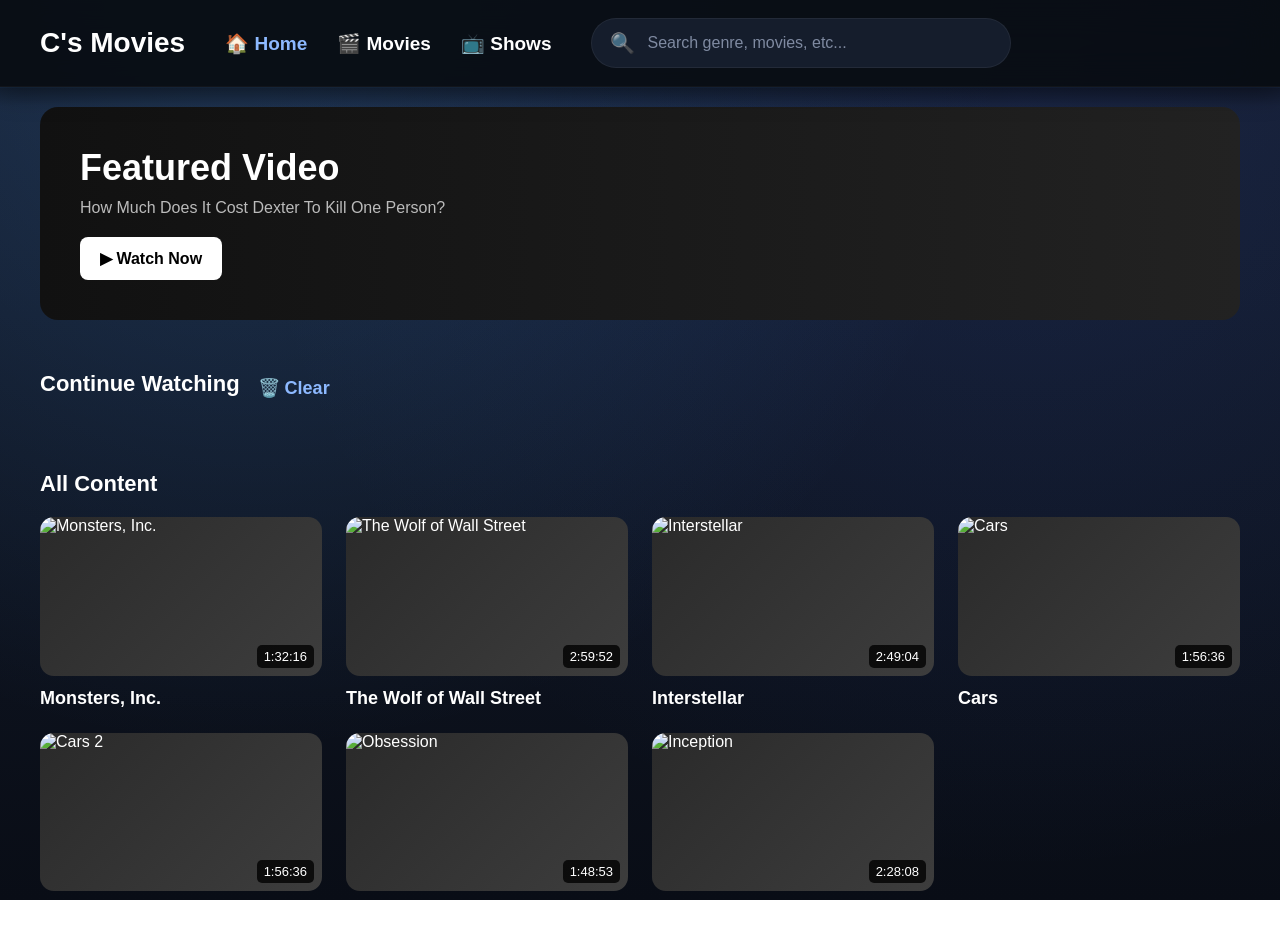
==== index.html @ 5c9bf83d "Update index.html" ====
<!DOCTYPE html>
<html lang="en">
<head>
<meta charset="UTF-8">
<meta name="viewport" content="width=device-width, initial-scale=1.0">

<title>C's Movies</title>

<style>
*{
    margin:0;
    padding:0;
    box-sizing:border-box;
    font-family:Arial, Helvetica, sans-serif;
}

body{
    color:white;
    min-height:100vh;

    background:
        radial-gradient(circle at 20% 0%,
            rgba(77,163,255,.20),
            transparent 55%),

        radial-gradient(circle at 80% 10%,
            rgba(60,100,220,.14),
            transparent 60%),

        linear-gradient(
            to bottom,
            #151c2c,
            #111827 35%,
            #090d16 100%
        );

    background-attachment:fixed;
}

.header{

    position:sticky;
    top:0;
    z-index:100;

    display:flex;
    align-items:center;
    gap:30px;

    padding:18px 40px;

    background:rgba(8,12,18,.92);

    backdrop-filter:blur(18px);
    -webkit-backdrop-filter:blur(18px);

    border-bottom:1px solid rgba(255,255,255,.06);

    box-shadow:
    0 8px 24px rgba(0,0,0,.30),
    0 1px 0 rgba(77,163,255,.08);
}

.header::after{
    content:"";

    position:absolute;

    left:0;
    right:0;
    bottom:-20px;

    height:20px;

    pointer-events:none;

    background:linear-gradient(
        to bottom,
        rgba(0,0,0,.25),
        transparent
    );
}

.logo,
.logo:visited{

    color:white;

    text-decoration:none;

    font-size:28px;
    font-weight:bold;

    display:flex;
    align-items:center;
    gap:10px;

    transition:.2s;

}

.logo:hover{

    color:#8db9ff;

    transform:scale(1.03);

}

.card,
.card:visited{

    color:white;
    text-decoration:none;

}

.nav{
    display:flex;
    gap:30px;
}

.nav a{

    display:flex;
    align-items:center;
    gap:8px;

    color:white;

    text-decoration:none;

    font-size:19px;
    font-weight:bold;

    transition:.2s;

}

.nav a:hover{

    color:white;
    transform:scale(1.05);

}

.nav a.active{

    color:#8db9ff;

}
    
.search-box{

    display:flex;
    align-items:center;
    gap:12px;

    width:420px;

    padding:12px 18px;

    border-radius:999px;

    background:#151d2c;

    border:1px solid rgba(255,255,255,.06);
}

.search-box span{

    font-size:20px;
    opacity:.7;
}

.search{

    flex:1;

    background:none;
    border:none;
    outline:none;

    color:white;
    font-size:16px;
}

.search::placeholder{

    color:#7f8aa1;
}

.container{
    padding:20px 40px;
}

.hero{
    background:linear-gradient(to right,#111,#222);
    padding:40px;
    border-radius:18px;
    margin-bottom:35px;
}

.hero h1{
    font-size:36px;
    margin-bottom:10px;
}

.hero p{
    color:#bbb;
    margin-bottom:20px;
}

.watch-btn{
    display:inline-block;
    background:white;
    color:black;
    padding:12px 20px;
    border-radius:8px;
    text-decoration:none;
    font-weight:bold;
}

.section-title{
    margin-bottom:16px;
    font-size:22px;
}

.section-header .section-title{
    margin-top: 16px;
}

.grid{
    display:grid;
    grid-template-columns:repeat(auto-fill,minmax(280px,1fr));
    gap:24px;
}

.card{
    cursor:pointer;
    transition:.2s;
}

.card:hover{
    transform:scale(1.04);
}

.thumb{
    width:100%;
    aspect-ratio:16/9;

    border-radius:14px;

    background:linear-gradient(
        135deg,
        #2a2a2a,
        #3d3d3d
    );

    position:relative;
    overflow:hidden;
}

.thumb img{
    width:100%;
    height:100%;
    object-fit:cover;
}

.duration{
    position:absolute;
    right:8px;
    bottom:8px;
    background:rgba(0,0,0,.8);
    padding:4px 7px;
    border-radius:5px;
    font-size:13px;
}

.card h3{
    margin-top:12px;
    font-size:18px;
}

.continue-row{
    display:flex;
    gap:20px;
    overflow-x:auto;

    padding-top:8px;
    padding-bottom:12px;

    margin-bottom:40px;
}

.continue-row::-webkit-scrollbar{

    display:none;

}

.continue-row .card{

    flex:0 0 280px;

}

.progress-bar{

    position:absolute;

    left:0;
    right:0;
    bottom:0;

    height:4px;

    background:#444;

}

.progress-fill{

    height:100%;

    background:#4da3ff;

}

.slider-wrap{
    position:relative;
    margin-bottom:40px;
}

.continue-row{
    display:flex;
    gap:24px;
    overflow-x:auto;
    overflow-y:visible;

    padding:10px 4px 18px;

    scroll-behavior:smooth;
    scrollbar-width:none;
}

.continue-row::-webkit-scrollbar{
    display:none;
}

.continue-row .card{
    width:300px;
    flex:0 0 auto;
}

.slider-btn{
    position:absolute;
    top:45%;
    transform:translateY(-50%);
    z-index:5;

    width:42px;
    height:80px;

    border:none;
    border-radius:8px;

    background:rgba(0,0,0,.65);
    color:white;

    font-size:42px;
    cursor:pointer;

    opacity:0;
    transition:.2s;
}

.slider-wrap:hover .slider-btn{
    opacity:1;
}

.slider-btn.left{
    left:0;
}

.slider-btn.right{
    right:0;
}

.section-header{

    display:flex;
    align-items:center;
    gap:18px;

    margin-bottom:-10px;

}

.clear-btn{

    background:none;
    border:none;

    color:#8db9ff;

    font:inherit;
    font-size:18px;
    font-weight:bold;

    cursor:pointer;

    transition:.2s;

    padding:0;
    margin-bottom:-8px;
}

.clear-btn:hover{

    color:white;

    transform:scale(1.05);

}

.content-section .section-title{
    margin-bottom:20px;
}

</style>
</head>

<link rel="icon" type="image/png" href="logo.png">

<body>

<div class="header">

    <div style="display:flex;align-items:center;gap:40px;">

        <a href="index.html" class="logo">
            <span>C's Movies</span>
        </a>

        <nav class="nav">

            <a class="active" href="#">🏠 Home</a>
            <a href="movies.html">🎬 Movies</a>
            <a href="shows.html">📺 Shows</a>
        
        </nav>

        <div class="search-box">
            <span>🔍</span>
            <input
                class="search"
                type="text"
                placeholder="Search genre, movies, etc...">
        </div>

    </div>

</div>

<div class="container">

    <div class="hero">
        <h1>Featured Video</h1>
        <p>How Much Does It Cost Dexter To Kill One Person?</p>
        <a class="watch-btn" href="watch.html?id=dexter-cost">▶ Watch Now</a>
    </div>

    <div class="section-header">

        <h2 class="section-title">
            Continue Watching
        </h2>

        <button class="clear-btn" onclick="clearContinueWatching()">
            🗑️ Clear
        </button>

    </div>

    <div class="slider-wrap">
        <button class="slider-btn left" onclick="scrollContinue(-1)">‹</button>

        <div class="continue-row" id="continueRow"></div>

        <button class="slider-btn right" onclick="scrollContinue(1)">›</button>
    </div>

    <div class="content-section">

        <h2 class="section-title">All Content</h2>

        <div class="grid" id="videoGrid"></div>
    </div>
<script>

function formatTime(seconds){
        seconds = Math.floor(seconds);

        const hours = Math.floor(seconds / 3600);
        const mins = Math.floor((seconds % 3600) / 60);
        const secs = seconds % 60;

        if (hours > 0) {

            return `${hours}:${mins.toString().padStart(2,"0")}:${secs.toString().padStart(2,"0")}`;

        }

        return `${mins}:${secs.toString().padStart(2,"0")}`;
    }

function loadContinueWatching(videos){

    const row =
        document.getElementById("continueRow");

    row.innerHTML = "";

    videos.forEach(video => {

        const progress = Number(
            localStorage.getItem(`progress-${video.id}`)
        );

        if(
            isNaN(progress) ||
            progress <= 60 ||
            progress >= video.duration - 600
        ){
            return;
        }

        const card = document.createElement("a");

        card.className = "card";

        card.href = `watch.html?id=${video.id}`;

        const percent =
            (progress / video.duration) * 100;

        card.innerHTML = `
            <div class="thumb">

                <img src="${video.thumbnail}">

                <div class="progress-bar">

                    <div
                        class="progress-fill"
                        style="width:${percent}%">
                    </div>

                </div>

            </div>

            <h3>${video.title}</h3>
        `;

        row.appendChild(card);

    });

}

function clearContinueWatching(){

    if(!confirm("Clear your Continue Watching list?")){
        return;
    }

    const videos =
        JSON.parse(sessionStorage.getItem("videos")) || [];

    videos.forEach(video => {
        localStorage.removeItem(`progress-${video.id}`);
    });

    loadContinueWatching(videos);

}

const cardWidth = document.querySelector(".grid .card")?.offsetWidth ?? 300;

document.querySelectorAll(".continue-row .card").forEach(card => {
    card.style.width = `${cardWidth}px`;
});

function scrollContinue(direction){
    const row = document.getElementById("continueRow");

    row.scrollBy({
        left: direction * 700,
        behavior: "smooth"
    });
}

const JSON_URL = "videos.json";

async function loadVideos() {

    const grid = document.getElementById("videoGrid");

    try {

        let videos;

        // Use cached videos if available
        const cached = sessionStorage.getItem("videos");

        if (cached) {

            videos = JSON.parse(cached);

            console.log("Loaded videos from cache.");

        } else {

            const response = await fetch(JSON_URL);
            videos = await response.json();

            // Save for the rest of the session
            sessionStorage.setItem(
                "videos",
                JSON.stringify(videos)
            );

            console.log("Downloaded videos from API.");

        }

        grid.innerHTML = "";

        videos.forEach(video => {

            const card = document.createElement("a");

            card.className = "card";

            card.href = `video.html?id=${video.id}`;

            card.innerHTML = `

                <div class="thumb">

                    ${
                        video.thumbnail
                        ? `<img src="${video.thumbnail}" alt="${video.title}">`
                        : ""
                    }

                    <div class="duration">
                        ${formatTime(video.duration)}
                    </div>

                </div>

                <h3>${video.title}</h3>

            `;

            grid.appendChild(card);
        });
        loadContinueWatching(videos);
    }

    catch (err) {

        console.error(err);

        grid.innerHTML = "<p>Failed to load videos.</p>";

    }
}

loadVideos();
</script>

</div>

</body>
</html>
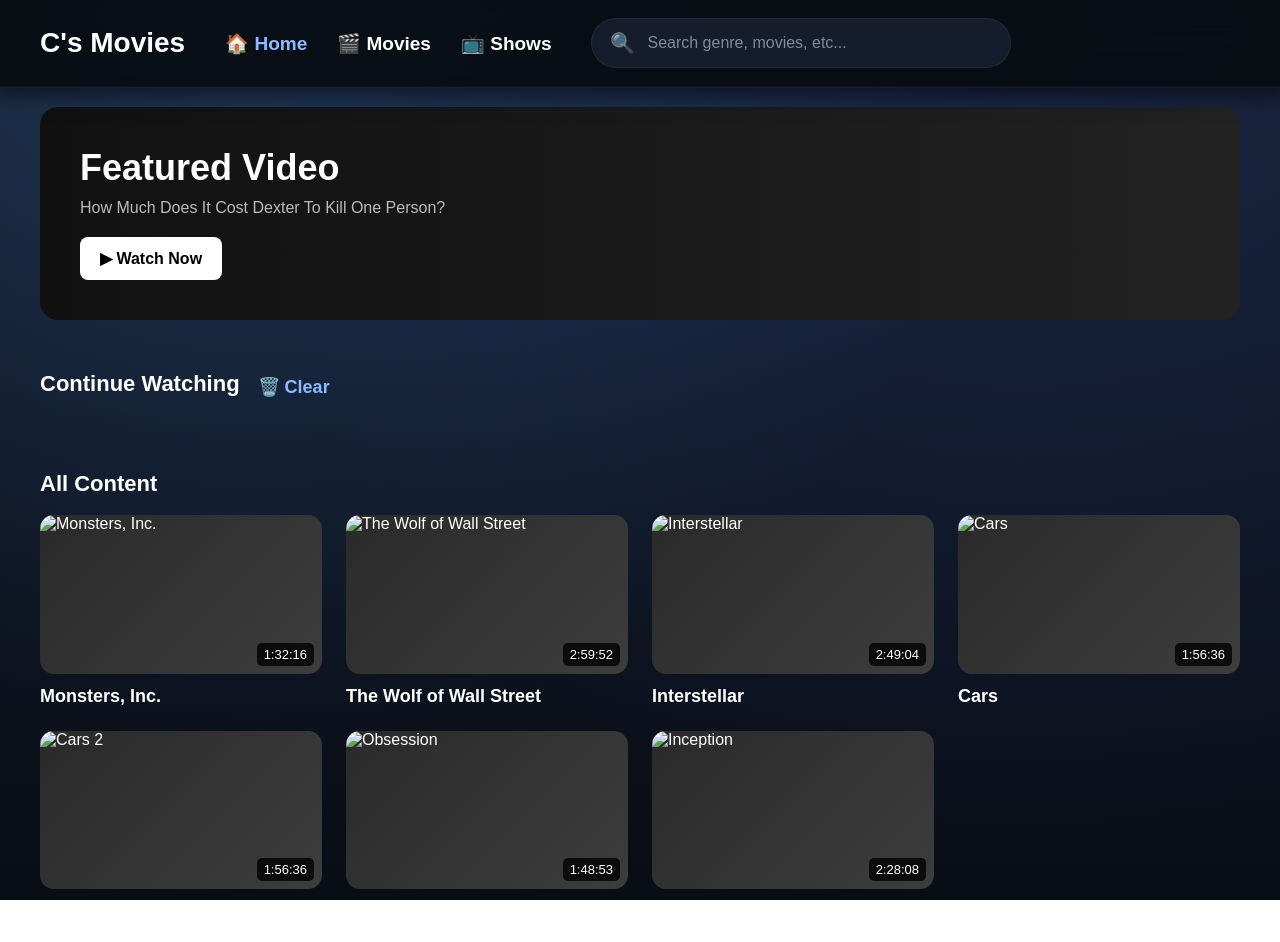
==== commit 1255c9c0: "Update index.html" ====
--- a/index.html
+++ b/index.html
@@ -413,7 +413,7 @@
     transition:.2s;
 
     padding:0;
-    margin-bottom:-8px;
+    margin-bottom:-6px;
 }
 
 .clear-btn:hover{
@@ -425,7 +425,7 @@
 }
 
 .content-section .section-title{
-    margin-bottom:20px;
+    margin-bottom:18px;
 }
 
 </style>
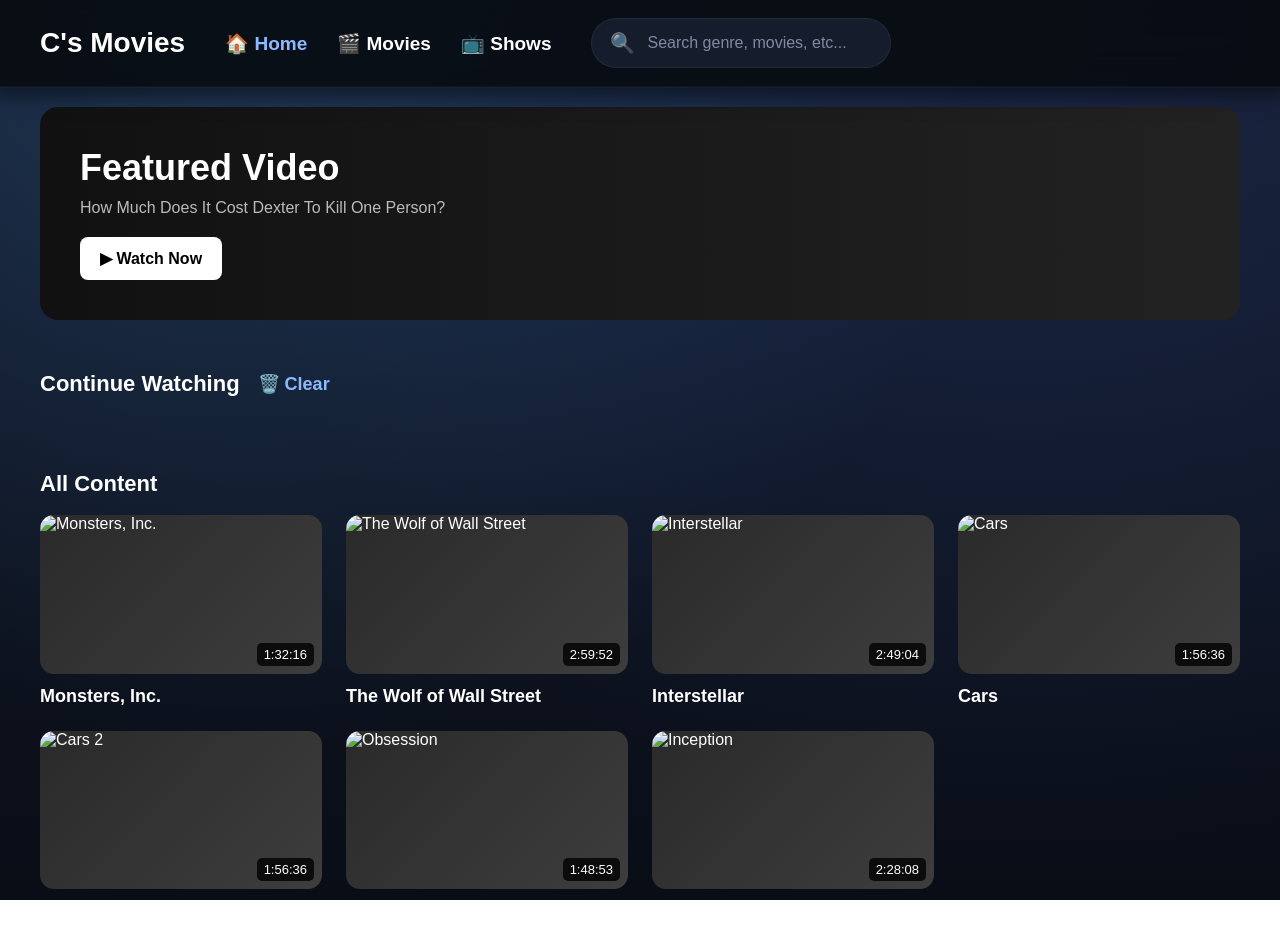
==== commit 2ab45997: "Update index.html" ====
--- a/index.html
+++ b/index.html
@@ -156,7 +156,7 @@
     align-items:center;
     gap:12px;
 
-    width:420px;
+    width:300px;
 
     padding:12px 18px;
 
@@ -413,7 +413,6 @@
     transition:.2s;
 
     padding:0;
-    margin-bottom:-6px;
 }
 
 .clear-btn:hover{
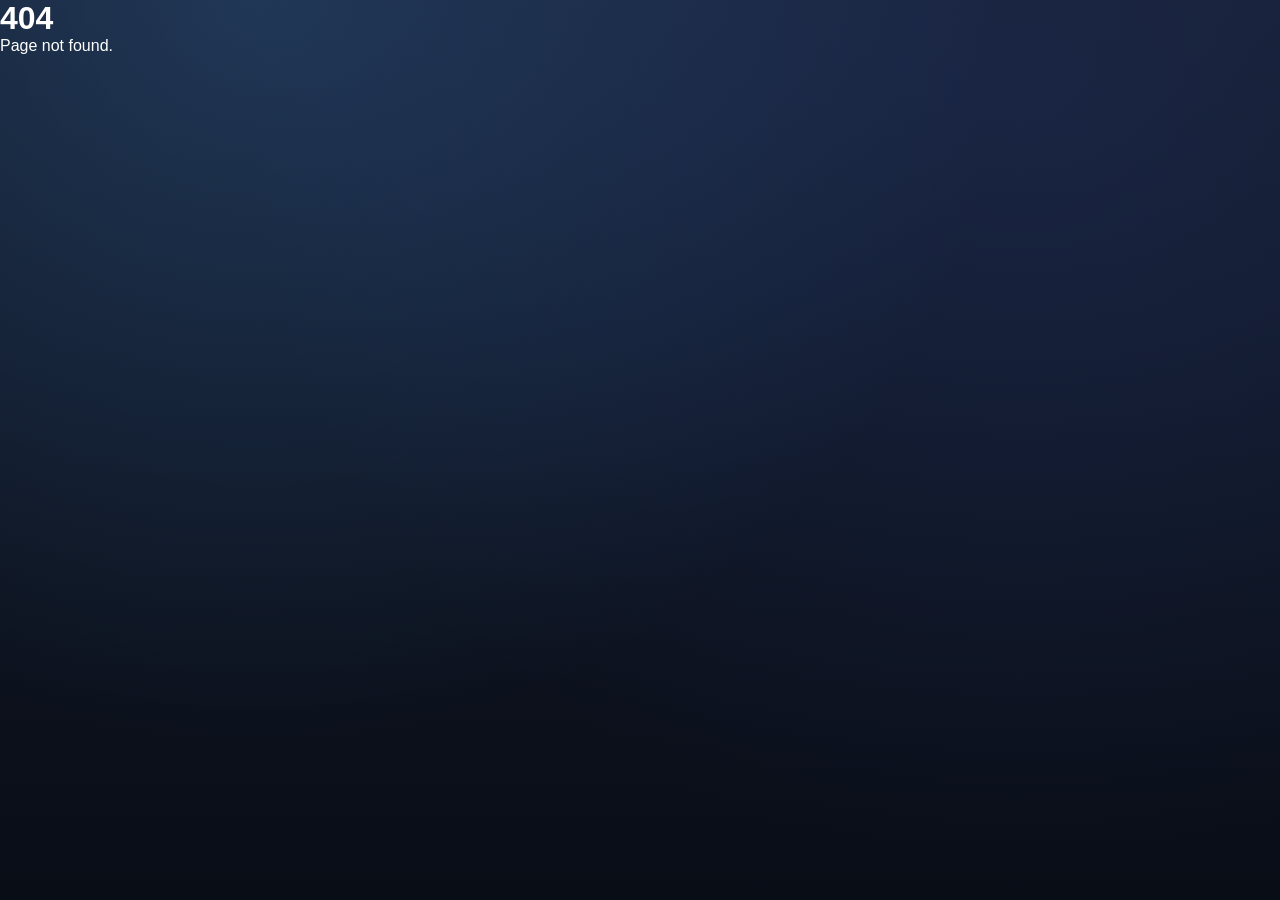
==== commit 22e45d98: "Update index.html" ====
--- a/index.html
+++ b/index.html
@@ -1,688 +1,20 @@
 <!DOCTYPE html>
 <html lang="en">
 <head>
-<meta charset="UTF-8">
-<meta name="viewport" content="width=device-width, initial-scale=1.0">
+    <meta charset="UTF-8">
+    <meta name="viewport" content="width=device-width, initial-scale=1.0">
 
-<title>C's Movies</title>
+    <title>C's Movies</title>
 
-<style>
-*{
-    margin:0;
-    padding:0;
-    box-sizing:border-box;
-    font-family:Arial, Helvetica, sans-serif;
-}
-
-body{
-    color:white;
-    min-height:100vh;
-
-    background:
-        radial-gradient(circle at 20% 0%,
-            rgba(77,163,255,.20),
-            transparent 55%),
-
-        radial-gradient(circle at 80% 10%,
-            rgba(60,100,220,.14),
-            transparent 60%),
-
-        linear-gradient(
-            to bottom,
-            #151c2c,
-            #111827 35%,
-            #090d16 100%
-        );
-
-    background-attachment:fixed;
-}
-
-.header{
-
-    position:sticky;
-    top:0;
-    z-index:100;
-
-    display:flex;
-    align-items:center;
-    gap:30px;
-
-    padding:18px 40px;
-
-    background:rgba(8,12,18,.92);
-
-    backdrop-filter:blur(18px);
-    -webkit-backdrop-filter:blur(18px);
-
-    border-bottom:1px solid rgba(255,255,255,.06);
-
-    box-shadow:
-    0 8px 24px rgba(0,0,0,.30),
-    0 1px 0 rgba(77,163,255,.08);
-}
-
-.header::after{
-    content:"";
-
-    position:absolute;
-
-    left:0;
-    right:0;
-    bottom:-20px;
-
-    height:20px;
-
-    pointer-events:none;
-
-    background:linear-gradient(
-        to bottom,
-        rgba(0,0,0,.25),
-        transparent
-    );
-}
-
-.logo,
-.logo:visited{
-
-    color:white;
-
-    text-decoration:none;
-
-    font-size:28px;
-    font-weight:bold;
-
-    display:flex;
-    align-items:center;
-    gap:10px;
-
-    transition:.2s;
-
-}
-
-.logo:hover{
-
-    color:#8db9ff;
-
-    transform:scale(1.03);
-
-}
-
-.card,
-.card:visited{
-
-    color:white;
-    text-decoration:none;
-
-}
-
-.nav{
-    display:flex;
-    gap:30px;
-}
-
-.nav a{
-
-    display:flex;
-    align-items:center;
-    gap:8px;
-
-    color:white;
-
-    text-decoration:none;
-
-    font-size:19px;
-    font-weight:bold;
-
-    transition:.2s;
-
-}
-
-.nav a:hover{
-
-    color:white;
-    transform:scale(1.05);
-
-}
-
-.nav a.active{
-
-    color:#8db9ff;
-
-}
-    
-.search-box{
-
-    display:flex;
-    align-items:center;
-    gap:12px;
-
-    width:300px;
-
-    padding:12px 18px;
-
-    border-radius:999px;
-
-    background:#151d2c;
-
-    border:1px solid rgba(255,255,255,.06);
-}
-
-.search-box span{
-
-    font-size:20px;
-    opacity:.7;
-}
-
-.search{
-
-    flex:1;
-
-    background:none;
-    border:none;
-    outline:none;
-
-    color:white;
-    font-size:16px;
-}
-
-.search::placeholder{
-
-    color:#7f8aa1;
-}
-
-.container{
-    padding:20px 40px;
-}
-
-.hero{
-    background:linear-gradient(to right,#111,#222);
-    padding:40px;
-    border-radius:18px;
-    margin-bottom:35px;
-}
-
-.hero h1{
-    font-size:36px;
-    margin-bottom:10px;
-}
-
-.hero p{
-    color:#bbb;
-    margin-bottom:20px;
-}
-
-.watch-btn{
-    display:inline-block;
-    background:white;
-    color:black;
-    padding:12px 20px;
-    border-radius:8px;
-    text-decoration:none;
-    font-weight:bold;
-}
-
-.section-title{
-    margin-bottom:16px;
-    font-size:22px;
-}
-
-.section-header .section-title{
-    margin-top: 16px;
-}
-
-.grid{
-    display:grid;
-    grid-template-columns:repeat(auto-fill,minmax(280px,1fr));
-    gap:24px;
-}
-
-.card{
-    cursor:pointer;
-    transition:.2s;
-}
-
-.card:hover{
-    transform:scale(1.04);
-}
-
-.thumb{
-    width:100%;
-    aspect-ratio:16/9;
-
-    border-radius:14px;
-
-    background:linear-gradient(
-        135deg,
-        #2a2a2a,
-        #3d3d3d
-    );
-
-    position:relative;
-    overflow:hidden;
-}
-
-.thumb img{
-    width:100%;
-    height:100%;
-    object-fit:cover;
-}
-
-.duration{
-    position:absolute;
-    right:8px;
-    bottom:8px;
-    background:rgba(0,0,0,.8);
-    padding:4px 7px;
-    border-radius:5px;
-    font-size:13px;
-}
-
-.card h3{
-    margin-top:12px;
-    font-size:18px;
-}
-
-.continue-row{
-    display:flex;
-    gap:20px;
-    overflow-x:auto;
-
-    padding-top:8px;
-    padding-bottom:12px;
-
-    margin-bottom:40px;
-}
-
-.continue-row::-webkit-scrollbar{
-
-    display:none;
-
-}
-
-.continue-row .card{
-
-    flex:0 0 280px;
-
-}
-
-.progress-bar{
-
-    position:absolute;
-
-    left:0;
-    right:0;
-    bottom:0;
-
-    height:4px;
-
-    background:#444;
-
-}
-
-.progress-fill{
-
-    height:100%;
-
-    background:#4da3ff;
-
-}
-
-.slider-wrap{
-    position:relative;
-    margin-bottom:40px;
-}
-
-.continue-row{
-    display:flex;
-    gap:24px;
-    overflow-x:auto;
-    overflow-y:visible;
-
-    padding:10px 4px 18px;
-
-    scroll-behavior:smooth;
-    scrollbar-width:none;
-}
-
-.continue-row::-webkit-scrollbar{
-    display:none;
-}
-
-.continue-row .card{
-    width:300px;
-    flex:0 0 auto;
-}
-
-.slider-btn{
-    position:absolute;
-    top:45%;
-    transform:translateY(-50%);
-    z-index:5;
-
-    width:42px;
-    height:80px;
-
-    border:none;
-    border-radius:8px;
-
-    background:rgba(0,0,0,.65);
-    color:white;
-
-    font-size:42px;
-    cursor:pointer;
-
-    opacity:0;
-    transition:.2s;
-}
-
-.slider-wrap:hover .slider-btn{
-    opacity:1;
-}
-
-.slider-btn.left{
-    left:0;
-}
-
-.slider-btn.right{
-    right:0;
-}
-
-.section-header{
-
-    display:flex;
-    align-items:center;
-    gap:18px;
-
-    margin-bottom:-10px;
-
-}
-
-.clear-btn{
-
-    background:none;
-    border:none;
-
-    color:#8db9ff;
-
-    font:inherit;
-    font-size:18px;
-    font-weight:bold;
-
-    cursor:pointer;
-
-    transition:.2s;
-
-    padding:0;
-}
-
-.clear-btn:hover{
-
-    color:white;
-
-    transform:scale(1.05);
-
-}
-
-.content-section .section-title{
-    margin-bottom:18px;
-}
-
-</style>
+    <link rel="icon" type="image/png" href="logo.png">
+    <link rel="stylesheet" href="css/style.css">
 </head>
-
-<link rel="icon" type="image/png" href="logo.png">
 
 <body>
 
-<div class="header">
+    <div id="app"></div>
 
-    <div style="display:flex;align-items:center;gap:40px;">
-
-        <a href="index.html" class="logo">
-            <span>C's Movies</span>
-        </a>
-
-        <nav class="nav">
-
-            <a class="active" href="#">🏠 Home</a>
-            <a href="movies.html">🎬 Movies</a>
-            <a href="shows.html">📺 Shows</a>
-        
-        </nav>
-
-        <div class="search-box">
-            <span>🔍</span>
-            <input
-                class="search"
-                type="text"
-                placeholder="Search genre, movies, etc...">
-        </div>
-
-    </div>
-
-</div>
-
-<div class="container">
-
-    <div class="hero">
-        <h1>Featured Video</h1>
-        <p>How Much Does It Cost Dexter To Kill One Person?</p>
-        <a class="watch-btn" href="watch.html?id=dexter-cost">▶ Watch Now</a>
-    </div>
-
-    <div class="section-header">
-
-        <h2 class="section-title">
-            Continue Watching
-        </h2>
-
-        <button class="clear-btn" onclick="clearContinueWatching()">
-            🗑️ Clear
-        </button>
-
-    </div>
-
-    <div class="slider-wrap">
-        <button class="slider-btn left" onclick="scrollContinue(-1)">‹</button>
-
-        <div class="continue-row" id="continueRow"></div>
-
-        <button class="slider-btn right" onclick="scrollContinue(1)">›</button>
-    </div>
-
-    <div class="content-section">
-
-        <h2 class="section-title">All Content</h2>
-
-        <div class="grid" id="videoGrid"></div>
-    </div>
-<script>
-
-function formatTime(seconds){
-        seconds = Math.floor(seconds);
-
-        const hours = Math.floor(seconds / 3600);
-        const mins = Math.floor((seconds % 3600) / 60);
-        const secs = seconds % 60;
-
-        if (hours > 0) {
-
-            return `${hours}:${mins.toString().padStart(2,"0")}:${secs.toString().padStart(2,"0")}`;
-
-        }
-
-        return `${mins}:${secs.toString().padStart(2,"0")}`;
-    }
-
-function loadContinueWatching(videos){
-
-    const row =
-        document.getElementById("continueRow");
-
-    row.innerHTML = "";
-
-    videos.forEach(video => {
-
-        const progress = Number(
-            localStorage.getItem(`progress-${video.id}`)
-        );
-
-        if(
-            isNaN(progress) ||
-            progress <= 60 ||
-            progress >= video.duration - 600
-        ){
-            return;
-        }
-
-        const card = document.createElement("a");
-
-        card.className = "card";
-
-        card.href = `watch.html?id=${video.id}`;
-
-        const percent =
-            (progress / video.duration) * 100;
-
-        card.innerHTML = `
-            <div class="thumb">
-
-                <img src="${video.thumbnail}">
-
-                <div class="progress-bar">
-
-                    <div
-                        class="progress-fill"
-                        style="width:${percent}%">
-                    </div>
-
-                </div>
-
-            </div>
-
-            <h3>${video.title}</h3>
-        `;
-
-        row.appendChild(card);
-
-    });
-
-}
-
-function clearContinueWatching(){
-
-    if(!confirm("Clear your Continue Watching list?")){
-        return;
-    }
-
-    const videos =
-        JSON.parse(sessionStorage.getItem("videos")) || [];
-
-    videos.forEach(video => {
-        localStorage.removeItem(`progress-${video.id}`);
-    });
-
-    loadContinueWatching(videos);
-
-}
-
-const cardWidth = document.querySelector(".grid .card")?.offsetWidth ?? 300;
-
-document.querySelectorAll(".continue-row .card").forEach(card => {
-    card.style.width = `${cardWidth}px`;
-});
-
-function scrollContinue(direction){
-    const row = document.getElementById("continueRow");
-
-    row.scrollBy({
-        left: direction * 700,
-        behavior: "smooth"
-    });
-}
-
-const JSON_URL = "videos.json";
-
-async function loadVideos() {
-
-    const grid = document.getElementById("videoGrid");
-
-    try {
-
-        let videos;
-
-        // Use cached videos if available
-        const cached = sessionStorage.getItem("videos");
-
-        if (cached) {
-
-            videos = JSON.parse(cached);
-
-            console.log("Loaded videos from cache.");
-
-        } else {
-
-            const response = await fetch(JSON_URL);
-            videos = await response.json();
-
-            // Save for the rest of the session
-            sessionStorage.setItem(
-                "videos",
-                JSON.stringify(videos)
-            );
-
-            console.log("Downloaded videos from API.");
-
-        }
-
-        grid.innerHTML = "";
-
-        videos.forEach(video => {
-
-            const card = document.createElement("a");
-
-            card.className = "card";
-
-            card.href = `video.html?id=${video.id}`;
-
-            card.innerHTML = `
-
-                <div class="thumb">
-
-                    ${
-                        video.thumbnail
-                        ? `<img src="${video.thumbnail}" alt="${video.title}">`
-                        : ""
-                    }
-
-                    <div class="duration">
-                        ${formatTime(video.duration)}
-                    </div>
-
-                </div>
-
-                <h3>${video.title}</h3>
-
-            `;
-
-            grid.appendChild(card);
-        });
-        loadContinueWatching(videos);
-    }
-
-    catch (err) {
-
-        console.error(err);
-
-        grid.innerHTML = "<p>Failed to load videos.</p>";
-
-    }
-}
-
-loadVideos();
-</script>
-
-</div>
+    <script type="module" src="js/app.js"></script>
 
 </body>
 </html>
--- a/css/style.css
+++ b/css/style.css
@@ -0,0 +1,458 @@
+*{
+    margin:0;
+    padding:0;
+    box-sizing:border-box;
+    font-family:Arial, Helvetica, sans-serif;
+}
+
+body{
+    color:white;
+    min-height:100vh;
+
+    background:
+        radial-gradient(circle at 20% 0%,
+            rgba(77,163,255,.20),
+            transparent 55%),
+
+        radial-gradient(circle at 80% 10%,
+            rgba(60,100,220,.14),
+            transparent 60%),
+
+        linear-gradient(
+            to bottom,
+            #151c2c,
+            #111827 35%,
+            #090d16 100%
+        );
+
+    background-attachment:fixed;
+}
+
+/* Header */
+
+.header{
+
+    position:sticky;
+    top:0;
+    z-index:100;
+
+    display:flex;
+    align-items:center;
+
+    padding:18px 40px;
+
+    background:rgba(8,12,18,.92);
+
+    backdrop-filter:blur(18px);
+    -webkit-backdrop-filter:blur(18px);
+
+    border-bottom:1px solid rgba(255,255,255,.06);
+
+    box-shadow:
+        0 8px 24px rgba(0,0,0,.30),
+        0 1px 0 rgba(77,163,255,.08);
+}
+
+.header-left{
+
+    display:flex;
+    align-items:center;
+    gap:40px;
+
+}
+
+.logo,
+.logo:visited{
+
+    color:white;
+    text-decoration:none;
+
+    font-size:28px;
+    font-weight:bold;
+
+    transition:.2s;
+
+}
+
+.logo:hover{
+
+    color:#8db9ff;
+    transform:scale(1.03);
+
+}
+
+/* Navigation */
+
+.nav{
+
+    display:flex;
+    gap:30px;
+
+}
+
+.nav a{
+
+    color:white;
+    text-decoration:none;
+
+    font-size:19px;
+    font-weight:bold;
+
+    transition:.2s;
+
+}
+
+.nav a:hover{
+
+    color:#8db9ff;
+    transform:scale(1.05);
+
+}
+
+.nav a.active{
+
+    color:#8db9ff;
+
+}
+
+/* Search */
+
+.search-box{
+
+    display:flex;
+    align-items:center;
+    gap:12px;
+
+    width:420px;
+
+    padding:8px 18px;
+
+    border-radius:999px;
+
+    background:#151d2c;
+
+    border:1px solid rgba(255,255,255,.06);
+
+}
+
+.search-box span{
+
+    font-size:20px;
+    opacity:.7;
+
+}
+
+.search{
+
+    flex:1;
+
+    background:none;
+    border:none;
+    outline:none;
+
+    color:white;
+    font-size:16px;
+
+}
+
+.search::placeholder{
+
+    color:#7f8aa1;
+
+}
+
+/* Layout */
+
+.container{
+    padding:20px 40px;
+
+}
+
+/* Cards */
+
+.grid{
+
+    display:grid;
+
+    grid-template-columns:repeat(auto-fit, 300px);
+
+    justify-content:center;
+
+    gap:24px;
+    padding:8px 0 16px;
+}
+
+.card{
+    cursor:pointer;
+    transition:.2s;
+    border-radius:16px;
+
+    color:white;
+    text-decoration:none;
+}
+
+.card:hover{
+    transform:scale(1.04);
+}
+
+.card:hover .thumb{
+
+    box-shadow:
+        0 0 0 3px rgba(255,255,255,.9),
+        0 10px 30px rgba(255,255,255,.15);
+
+    outline:1px solid rgba(255,255,255,.25);
+
+}
+
+.thumb{
+
+    position:relative;
+
+    width:100%;
+    aspect-ratio:16/9;
+
+    overflow:hidden;
+
+    border-radius:14px;
+
+    background:#2d2d2d;
+
+}
+
+.thumb img{
+
+    width:100%;
+    height:100%;
+
+    object-fit:cover;
+
+}
+
+.duration{
+    position:absolute;
+    right:8px;
+    bottom:8px;
+    background:rgba(0,0,0,.8);
+    padding:4px 7px;
+    border-radius:5px;
+    font-size:13px;
+}
+
+.card h3{
+
+    margin-top:12px;
+    font-size:18px;
+
+}
+
+.card p{
+
+    margin-top:5px;
+    color:#9f9f9f;
+
+}
+
+.video-section{
+
+    margin-bottom:40px;
+
+}
+
+.section-title{
+    margin-left:10px;
+    font-size:24px;
+}
+
+.video-row{
+    display:flex;
+    gap:24px;
+
+    overflow-x:auto;
+    overflow-y:visible;
+
+    padding:8px 0 16px;
+    justify-content:flex-start;
+}
+
+.video-row::-webkit-scrollbar{
+
+    display:none;
+
+}
+
+.video-row .card{
+
+    width:300px;
+    flex:0 0 auto;
+}
+
+.video-row-container{
+    position:relative;
+}
+
+.scroll-btn{
+
+    position:absolute;
+    top:40%;
+    transform:translateY(-50%);
+
+    width:46px;
+    height:80px;
+
+    border:none;
+    border-radius:10px;
+
+    background:rgba(0,0,0,.55);
+    color:white;
+
+    font-size:28px;
+    cursor:pointer;
+
+    opacity:0;
+    transition:.2s;
+
+    z-index:5;
+}
+
+.video-row-container:hover .scroll-btn{
+    opacity:1;
+}
+
+.scroll-btn:hover{
+    background:rgba(0,0,0,.8);
+}
+
+.scroll-btn.left{
+    left:0;
+}
+
+.scroll-btn.right{
+    right:0;
+}
+
+.fade-in{
+    animation: fade .25s ease;
+}
+
+@keyframes fade{
+    from{
+        opacity:0;
+    }
+    to{
+        opacity:1;
+    }
+}
+
+.thumbnail{
+    width:100%;
+    aspect-ratio:16/9;
+
+    object-fit:cover;
+
+    border-radius:18px;
+
+    box-shadow:0 20px 60px rgba(0,0,0,.35);
+}
+
+.layout{
+    display:grid;
+
+    grid-template-columns:600px minmax(0, 1fr);
+
+    gap:55px;
+
+    align-items:start;
+}
+
+.title{
+    font-size:56px;
+    line-height:1.05;
+
+    margin-bottom:8px;
+    text-shadow:0 4px 12px rgba(0,0,0,.35);
+}
+
+.description{
+
+    font-size:18px;
+    line-height:1.7;
+
+    max-width:750px;
+
+    margin:24px 0 36px;
+    text-shadow:0 4px 12px rgba(0,0,0,.35);
+}
+
+.buttons{
+    display:flex;
+    gap:18px;
+}
+
+.info{
+    display:flex;
+    flex-direction:column;
+    width:100%;
+    text-shadow:0 4px 12px rgba(0,0,0,.35);
+}
+
+.watch-btn{
+
+    display:inline-flex;
+    align-items:center;
+    gap:14px;
+
+    width:fit-content;
+
+    padding:15px 15px;
+
+    border-radius:18px;
+
+    background:linear-gradient(
+        to bottom,
+        #5ea8ff,
+        #4b90e8
+    );
+
+    color:white;
+    text-decoration:none;
+
+    font-size:22px;
+    font-weight:700;
+
+    box-shadow:
+        0 8px 24px rgba(77, 163, 255, 0.196);
+
+    transition:
+        transform .2s,
+        box-shadow .2s,
+        filter .2s;
+}
+
+.watch-btn:hover{
+
+    transform:translateY(-2px);
+
+    filter:brightness(1.05);
+
+    box-shadow:
+        0 14px 32px rgba(77, 163, 255, 0.18);
+
+}
+
+.watch-btn:active{
+
+    transform:scale(.98);
+
+}
+
+.play{
+
+    width:0;
+    height:0;
+
+    border-top:10px solid transparent;
+    border-bottom:10px solid transparent;
+    border-left:16px solid white;
+
+}
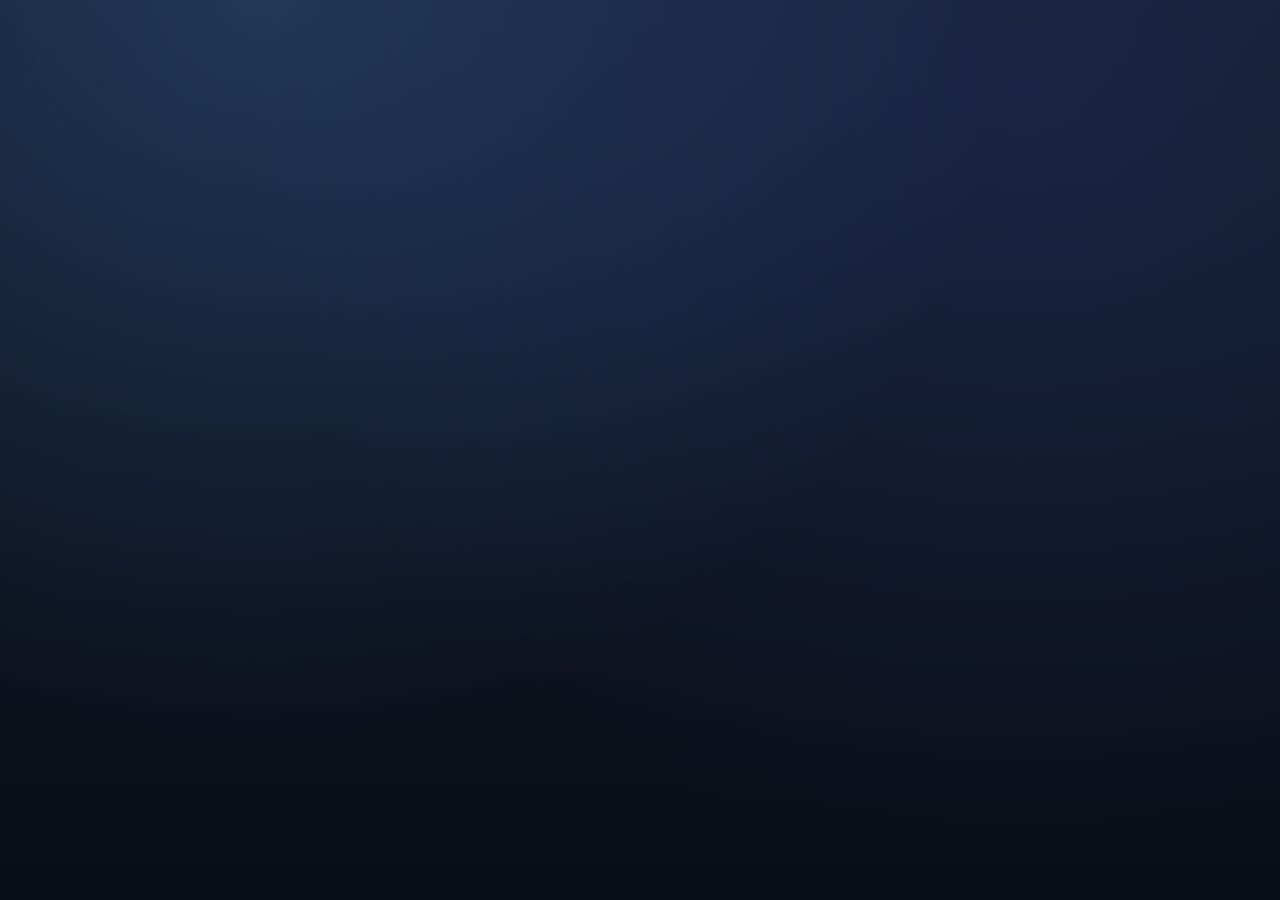
==== commit 82296626: "Update index.html" ====
--- a/index.html
+++ b/index.html
@@ -5,16 +5,27 @@
     <meta name="viewport" content="width=device-width, initial-scale=1.0">
 
     <title>C's Movies</title>
+    
+    <link rel="icon" type="image/png" href="/assets/logo.png">
 
-    <link rel="icon" type="image/png" href="logo.png">
-    <link rel="stylesheet" href="css/style.css">
+    <style>
+        html,
+        body{
+            margin:0;
+            background:#090d16;
+        }
+        </style>
+        
+        <link rel="stylesheet" href="/css/style.css">
+    
+    <link rel="stylesheet" href="/css/style.css">
 </head>
 
 <body>
 
     <div id="app"></div>
 
-    <script type="module" src="js/app.js"></script>
+   <script type="module" src="/js/app.js"></script>
 
 </body>
 </html>
--- a/css/style.css
+++ b/css/style.css
@@ -446,6 +446,15 @@
 
 }
 
+#app{
+    opacity:0;
+}
+
+#app.loaded{
+    opacity:1;
+    transition:.25s;
+}
+
 .play{
 
     width:0;
@@ -455,4 +464,5 @@
     border-bottom:10px solid transparent;
     border-left:16px solid white;
 
-}+}
+
--- a/css/style.css
+++ b/css/style.css
@@ -446,6 +446,15 @@
 
 }
 
+#app{
+    opacity:0;
+}
+
+#app.loaded{
+    opacity:1;
+    transition:.25s;
+}
+
 .play{
 
     width:0;
@@ -455,4 +464,5 @@
     border-bottom:10px solid transparent;
     border-left:16px solid white;
 
-}+}
+
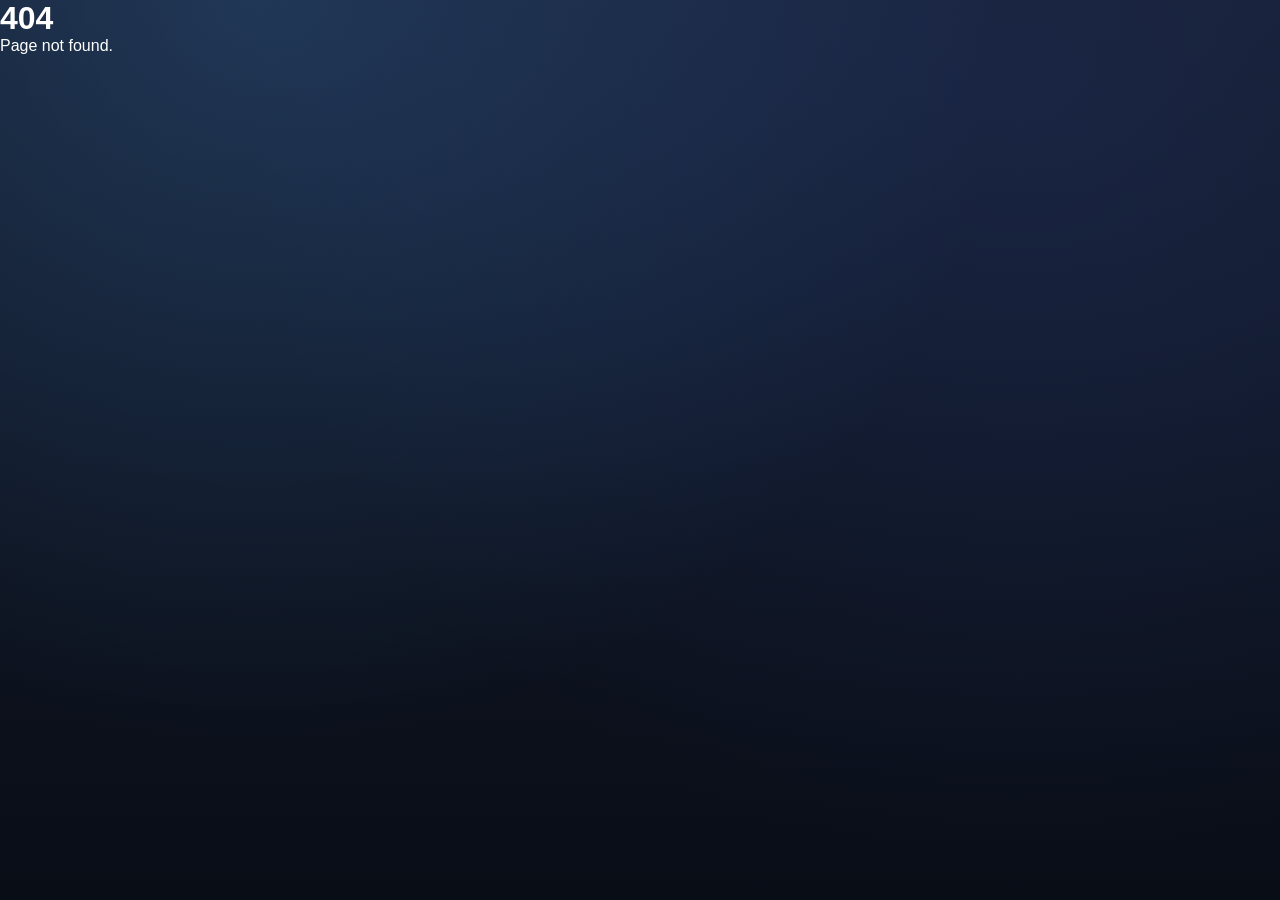
==== commit cf38ebe8: "Update index.html" ====
--- a/index.html
+++ b/index.html
@@ -15,10 +15,9 @@
             background:#090d16;
         }
         </style>
-        
-        <link rel="stylesheet" href="/css/style.css">
-    
+            
     <link rel="stylesheet" href="/css/style.css">
+    <link rel="stylesheet" href="/css/player.css">
 </head>
 
 <body>
--- a/css/player.css
+++ b/css/player.css
@@ -0,0 +1 @@
+
